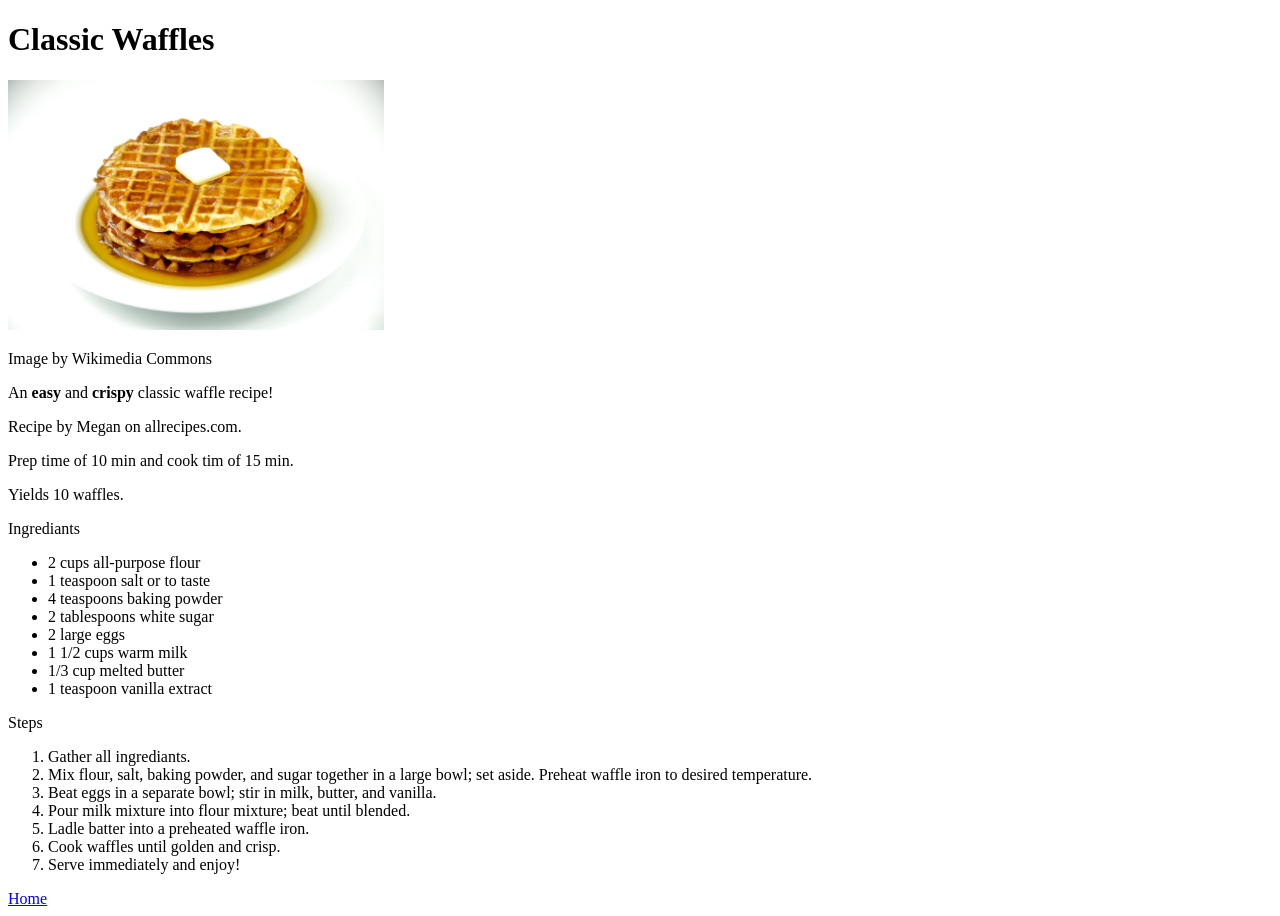
==== recipes/classic-waffles.html @ 19b4f774 "Add second recipe & edit home page Now, there is a second recipe (classic waffles). Same content as " ====
<!DOCTYPE html>
<html lang="en">
<head>
    <meta charset="UTF-8">
    <meta name="viewport" content="width=device-width, initial-scale=1.0">
    <title>Classic Waffles</title>
</head>
<body>
    
    <h1>Classic Waffles</h1>
    <img src="classic-waffles-img.jpg" alt="An image of waffles with butter and maple syrup on top." height="250">
    <p>Image by Wikimedia Commons</p>

    <!-- Description -->
    <p>An <strong>easy</strong> and <strong>crispy</strong> classic waffle recipe!</p>
    <p>Recipe by Megan on allrecipes.com.</p>
    <p>Prep time of 10 min and cook tim of 15 min.</p>
    <p>Yields 10 waffles.</p>

    <!-- Ingrediants -->
    <p>Ingrediants</p>
    <ul>
        <li>2 cups all-purpose flour</li>
        <li>1 teaspoon salt or to taste</li>
        <li>4 teaspoons baking powder</li>
        <li>2 tablespoons white sugar</li>
        <li>2 large eggs</li>
        <li>1 1/2 cups warm milk</li>
        <li>1/3 cup melted butter</li>
        <li>1 teaspoon vanilla extract</li>
    </ul>

    <!-- Steps -->
    <p>Steps</p>
    <ol>
        <li>Gather all ingrediants.</li>
        <li>Mix flour, salt, baking powder, and sugar together in a large bowl; set aside. Preheat waffle iron to desired temperature.</li>
        <li>Beat eggs in a separate bowl; stir in milk, butter, and vanilla.</li>
        <li>Pour milk mixture into flour mixture; beat until blended.</li>
        <li>Ladle batter into a preheated waffle iron.</li>
        <li>Cook waffles until golden and crisp.</li>
        <li>Serve immediately and enjoy!</li>    
    </ol>


    <a href="../index.html">Home</a>
</body>
</html>
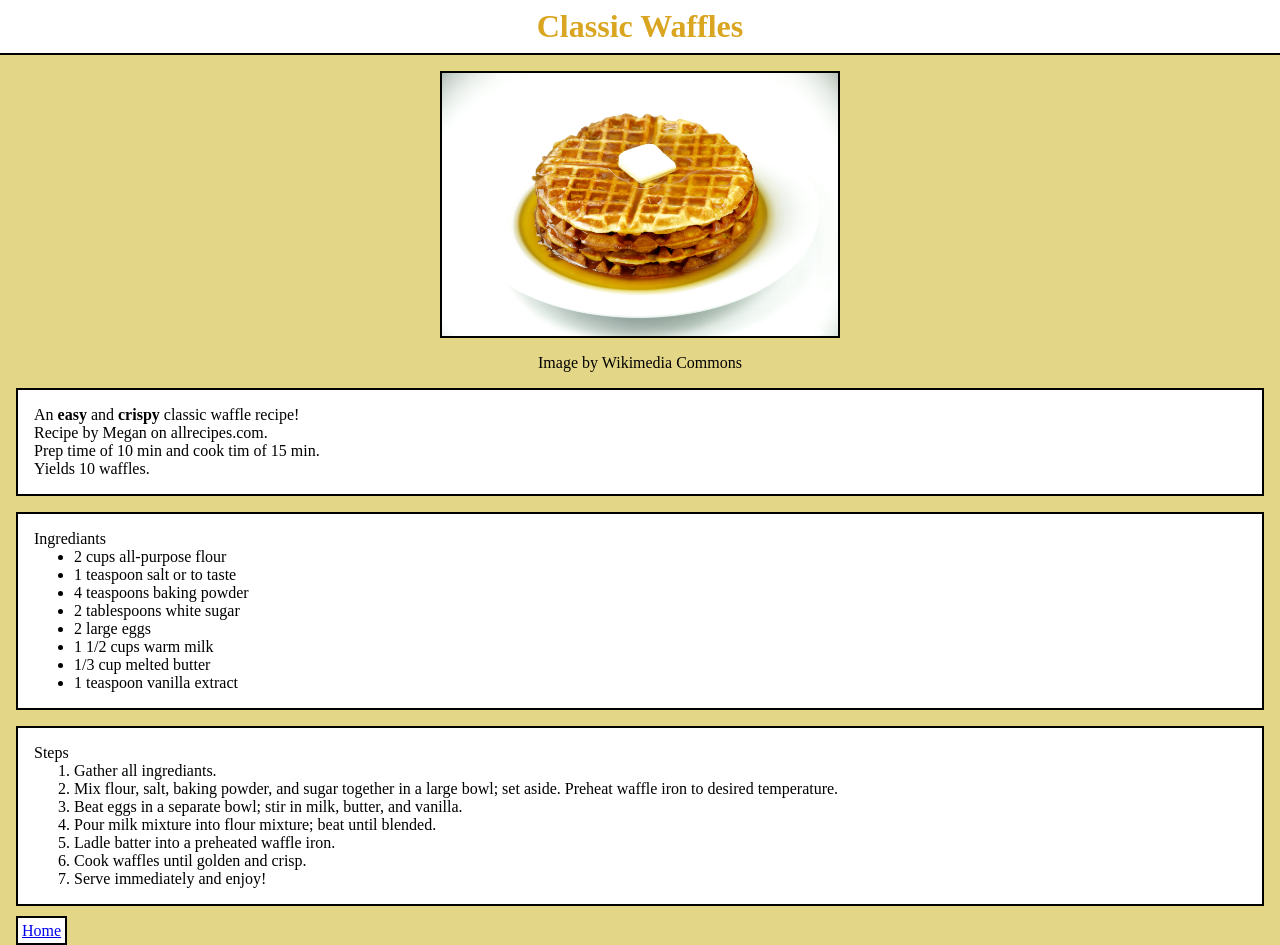
==== commit e777e14b: "Add style to recipe pages Similar background color and overall theme to the index page." ====
--- a/recipes/classic-waffles.html
+++ b/recipes/classic-waffles.html
@@ -4,45 +4,52 @@
     <meta charset="UTF-8">
     <meta name="viewport" content="width=device-width, initial-scale=1.0">
     <title>Classic Waffles</title>
+    <link rel="stylesheet" href="recipes-style.css">
 </head>
 <body>
     
     <h1>Classic Waffles</h1>
     <img src="classic-waffles-img.jpg" alt="An image of waffles with butter and maple syrup on top." height="250">
-    <p>Image by Wikimedia Commons</p>
+    <p class="pic-attribution">Image by Wikimedia Commons</p>
 
     <!-- Description -->
-    <p>An <strong>easy</strong> and <strong>crispy</strong> classic waffle recipe!</p>
-    <p>Recipe by Megan on allrecipes.com.</p>
-    <p>Prep time of 10 min and cook tim of 15 min.</p>
-    <p>Yields 10 waffles.</p>
+    <div>
+        <p>An <strong>easy</strong> and <strong>crispy</strong> classic waffle recipe!</p>
+        <p>Recipe by Megan on allrecipes.com.</p>
+        <p>Prep time of 10 min and cook tim of 15 min.</p>
+        <p>Yields 10 waffles.</p>
+    </div>
 
     <!-- Ingrediants -->
+    <div>
     <p>Ingrediants</p>
-    <ul>
-        <li>2 cups all-purpose flour</li>
-        <li>1 teaspoon salt or to taste</li>
-        <li>4 teaspoons baking powder</li>
-        <li>2 tablespoons white sugar</li>
-        <li>2 large eggs</li>
-        <li>1 1/2 cups warm milk</li>
-        <li>1/3 cup melted butter</li>
-        <li>1 teaspoon vanilla extract</li>
-    </ul>
+        <ul>
+            <li>2 cups all-purpose flour</li>
+            <li>1 teaspoon salt or to taste</li>
+            <li>4 teaspoons baking powder</li>
+            <li>2 tablespoons white sugar</li>
+            <li>2 large eggs</li>
+            <li>1 1/2 cups warm milk</li>
+            <li>1/3 cup melted butter</li>
+            <li>1 teaspoon vanilla extract</li>
+        </ul>
+    </div>
 
     <!-- Steps -->
+    <div>
     <p>Steps</p>
-    <ol>
-        <li>Gather all ingrediants.</li>
-        <li>Mix flour, salt, baking powder, and sugar together in a large bowl; set aside. Preheat waffle iron to desired temperature.</li>
-        <li>Beat eggs in a separate bowl; stir in milk, butter, and vanilla.</li>
-        <li>Pour milk mixture into flour mixture; beat until blended.</li>
-        <li>Ladle batter into a preheated waffle iron.</li>
-        <li>Cook waffles until golden and crisp.</li>
-        <li>Serve immediately and enjoy!</li>    
-    </ol>
+        <ol>
+            <li>Gather all ingrediants.</li>
+            <li>Mix flour, salt, baking powder, and sugar together in a large bowl; set aside. Preheat waffle iron to desired temperature.</li>
+            <li>Beat eggs in a separate bowl; stir in milk, butter, and vanilla.</li>
+            <li>Pour milk mixture into flour mixture; beat until blended.</li>
+            <li>Ladle batter into a preheated waffle iron.</li>
+            <li>Cook waffles until golden and crisp.</li>
+            <li>Serve immediately and enjoy!</li>    
+        </ol>
+    </div>
 
 
-    <a href="../index.html">Home</a>
+    <a class="home-link" href="../index.html">Home</a>
 </body>
 </html>
--- a/recipes/recipes-style.css
+++ b/recipes/recipes-style.css
@@ -0,0 +1,51 @@
+* {
+    box-sizing: border-box;
+    margin: 0;
+}
+
+html {
+    background-color: rgb(228, 214, 135);
+}
+
+h1 {
+    color: goldenrod;
+    background-color: white;
+    font-family: 'Times New Roman', Times, serif;
+    font-size: 32px;
+
+    text-align: center;
+
+    padding: 8px;
+    border-bottom: 2px solid black;
+    margin-bottom: 16px;
+}
+
+img {
+    display: block;
+    width: 400px;
+    height: auto;
+    border: 2px solid black;
+    margin: 16px auto;
+    /* horizontal centering only works with block displays... */
+}
+
+.pic-attribution {
+    text-align: center;
+    margin: 16px;
+}
+
+div {
+    background-color: white;
+    padding: 16px;
+    margin: 16px;
+    border: 2px solid black;
+}
+
+.home-link {
+    text-align: center;
+    width: 64px;
+    background-color: white;
+    padding: 4px;
+    border: 2px solid black;
+    margin: 16px;
+}
